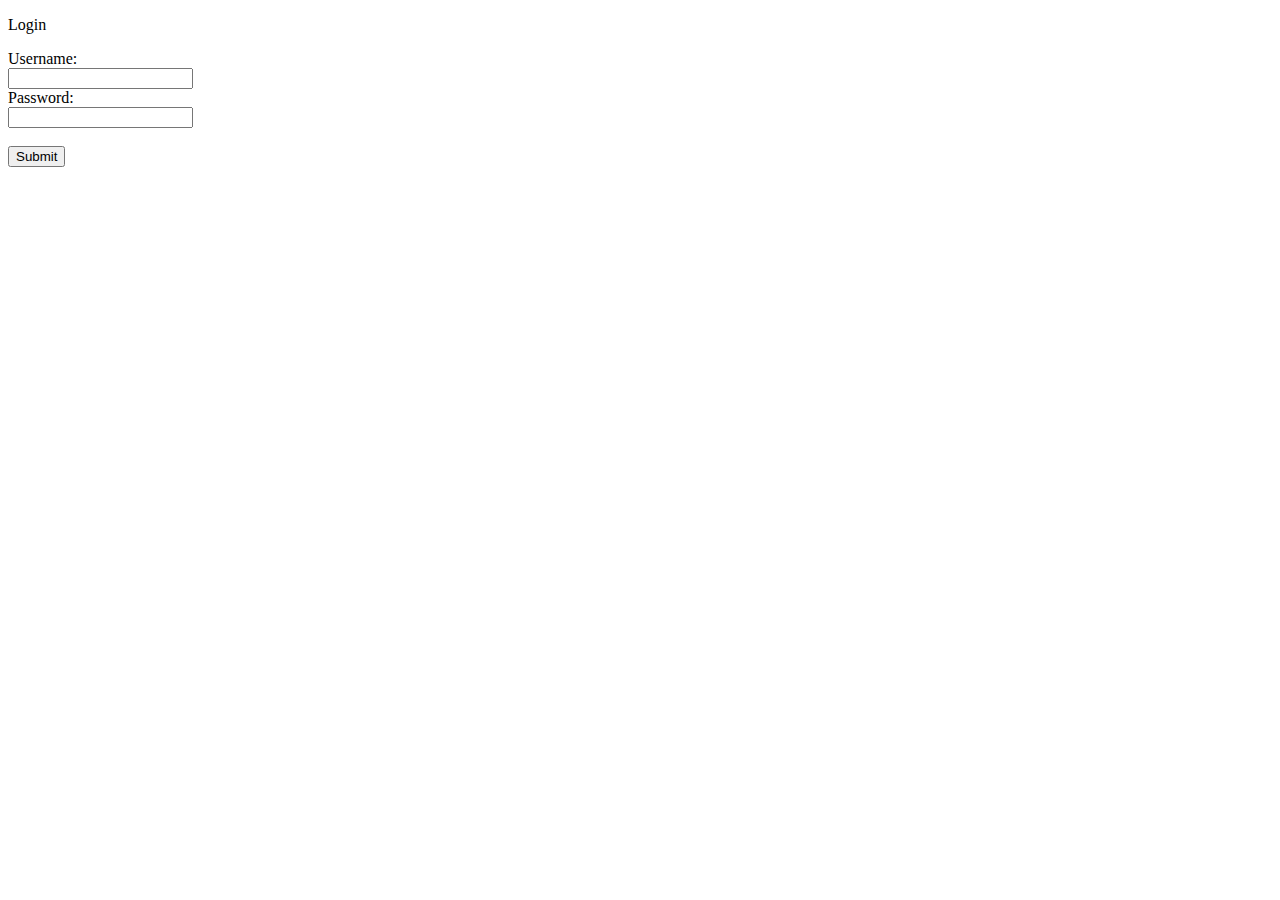
==== src/html/index.html @ 6228a364 "first commit" ====
<!DOCTYPE html>
<html lang="en">

<head>
    <meta charset="UTF-8">
    <meta name="viewport" content="width=device-width, initial-scale=1.0">
    <title>Stroop Login</title>
</head>

<body>
    <p>Login</p>
    <form>
        <label for="UID">Username:</label><br>
        <input type="text" id="UID" name="UID"><br>
        <label for="PID">Password:</label><br>
        <input type="text" id="PID" name="PID"><br> <br>
        <input type="submit" value="Submit">
    </form>
</body>
</html>
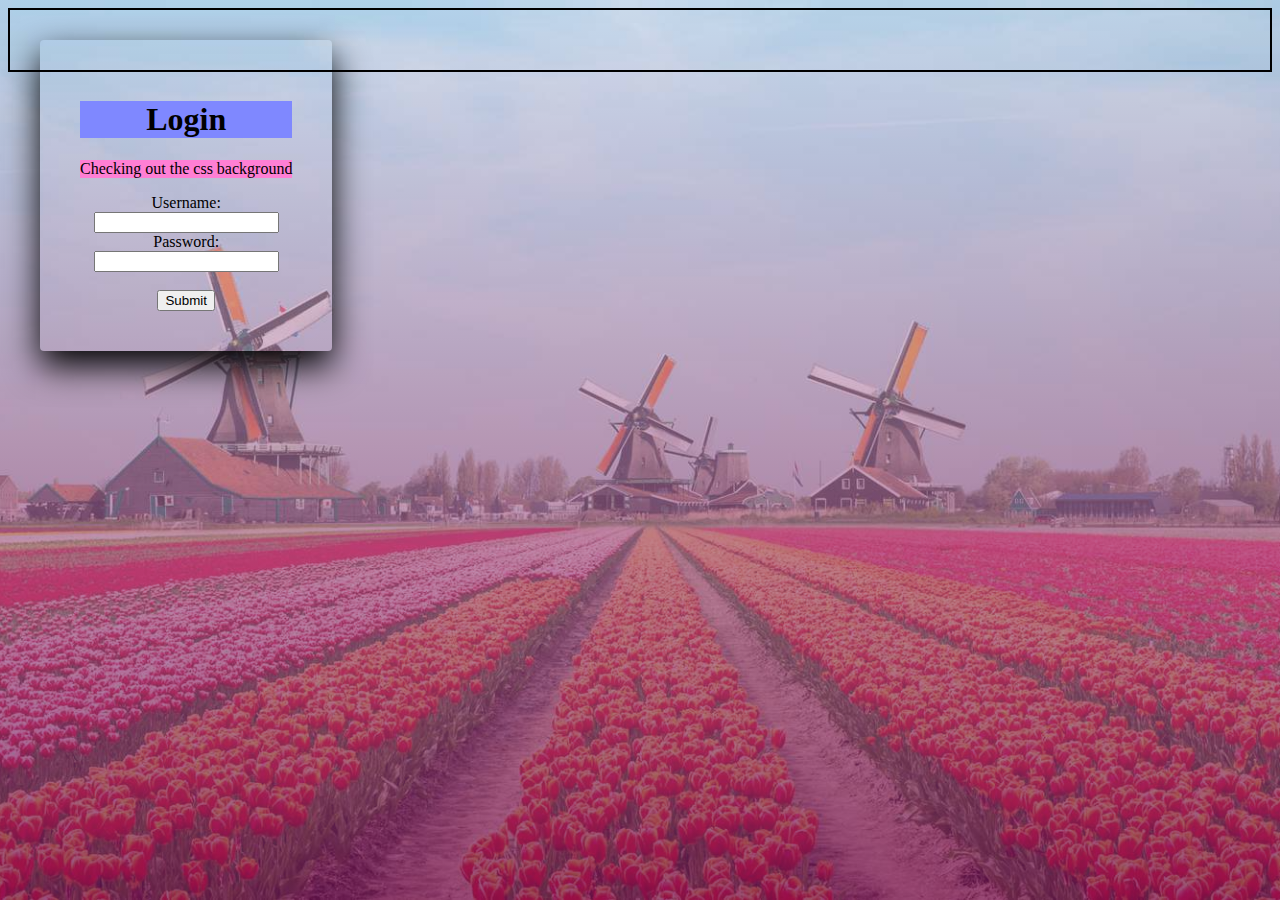
==== commit 195cc604: "2023.09.24 added: - changes to index.html - changes to stroop.css - login screen background image" ====
--- a/src/html/index.html
+++ b/src/html/index.html
@@ -2,19 +2,24 @@
 <html lang="en">
 
 <head>
+    <link rel="stylesheet" href="../css/stroop.css" type="text/css">
     <meta charset="UTF-8">
     <meta name="viewport" content="width=device-width, initial-scale=1.0">
     <title>Stroop Login</title>
 </head>
 
 <body>
-    <p>Login</p>
-    <form>
-        <label for="UID">Username:</label><br>
-        <input type="text" id="UID" name="UID"><br>
-        <label for="PID">Password:</label><br>
-        <input type="text" id="PID" name="PID"><br> <br>
-        <input type="submit" value="Submit">
-    </form>
+    <div class="login">
+        <h1>Login</h1>
+        <p>Checking out the css background</p>
+        <form>
+            <label for="UID">Username:</label><br>
+            <input type="text" id="UID" name="UID"><br>
+            <label for="PID">Password:</label><br>
+            <input type="text" id="PID" name="PID"><br> <br>
+            <input type="submit" value="Submit">
+        </form>
+    </div>
 </body>
+
 </html>--- a/src/css/stroop.css
+++ b/src/css/stroop.css
@@ -0,0 +1,28 @@
+body {
+    background-image: linear-gradient(to bottom, rgba(245, 246, 252, 0.52), rgba(117, 19, 93, 0.73)), url("../assets/loginBackground.jpg");
+    background-repeat: no-repeat;
+    background-attachment: fixed;
+    background-position: center;
+    background-size: cover;
+
+    border: 2px solid black;
+    padding: 30px;
+}
+
+.login {
+    position:absolute;
+    justify-content: center;
+    align-items: center;
+    text-align: center;
+    padding:40px;
+    border-radius: 4px;
+    box-shadow:0 15px 35px rgba(0,0,0,9);
+}
+
+h1 {
+    background-color: rgb(127, 136, 255);
+}
+
+ p {
+    background-color: rgb(255, 127, 212);
+}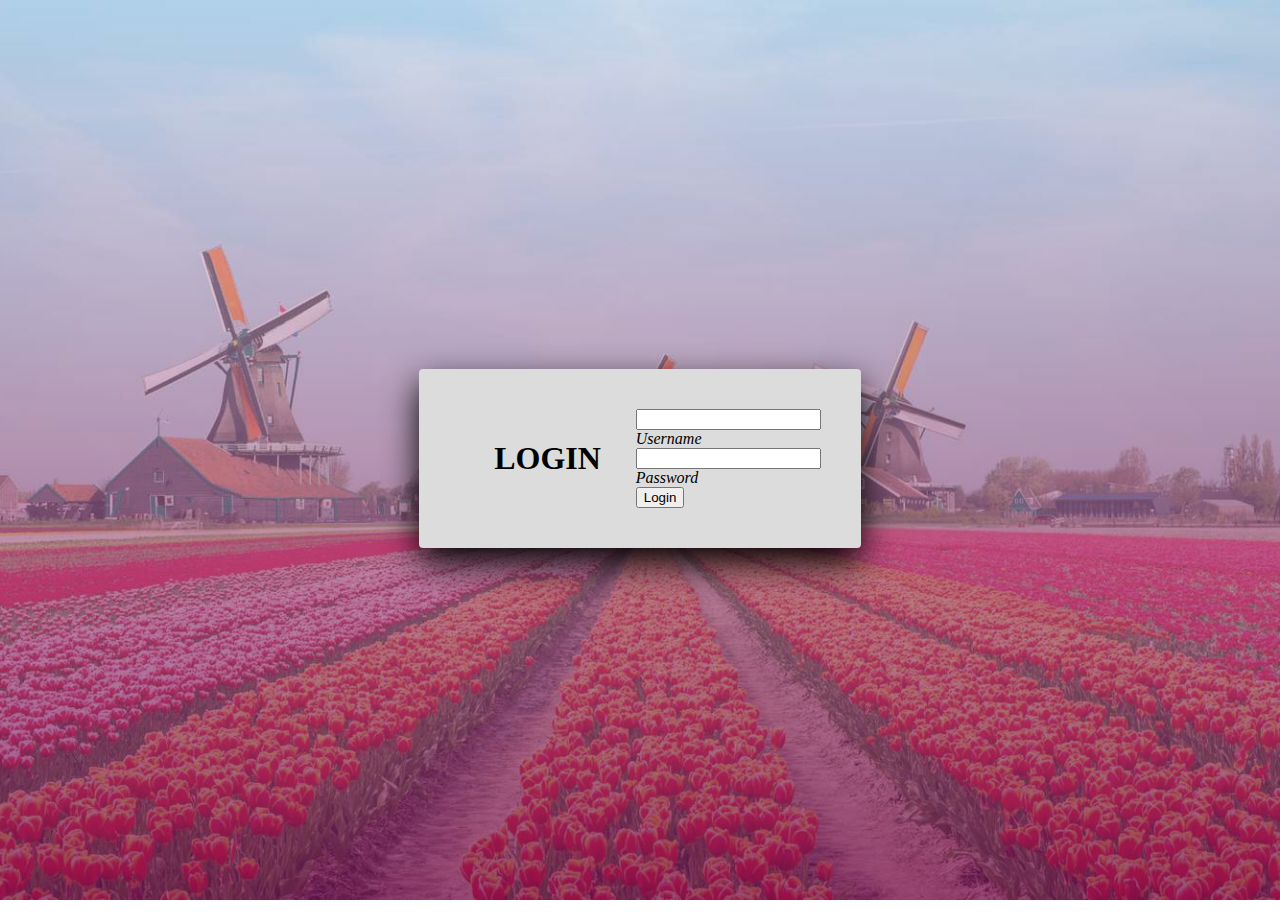
==== commit d9b73076: "2023.09.26 Made changes to" ====
--- a/src/html/index.html
+++ b/src/html/index.html
@@ -9,16 +9,23 @@
 </head>
 
 <body>
-    <div class="login">
-        <h1>Login</h1>
-        <p>Checking out the css background</p>
-        <form>
-            <label for="UID">Username:</label><br>
-            <input type="text" id="UID" name="UID"><br>
-            <label for="PID">Password:</label><br>
-            <input type="text" id="PID" name="PID"><br> <br>
-            <input type="submit" value="Submit">
-        </form>
+    <div class="container">
+        <div class="signin">
+            <h1>Login</h1>
+        </div>
+        <div class="form">
+            <div class="inputBox">
+                <input type="text" required="">
+                <i>Username</i>
+            </div>
+            <div class="inputBox">
+                <input type="text" required="">
+                <i>Password</i>
+            </div>
+            <div class="inputBox">
+                <input type="submit" value="Login">
+            </div>
+        </div>
     </div>
 </body>
 
--- a/src/css/stroop.css
+++ b/src/css/stroop.css
@@ -5,24 +5,44 @@
     background-position: center;
     background-size: cover;
 
-    border: 2px solid black;
-    padding: 30px;
+    display: flex;
+    justify-content: center;
+    align-items: center;
+    min-height: 100vh;
 }
 
-.login {
-    position:absolute;
+.container {
+    position: absolute;
+    background: gainsboro; 
+    display: flex;
     justify-content: center;
     align-items: center;
-    text-align: center;
     padding:40px;
     border-radius: 4px;
     box-shadow:0 15px 35px rgba(0,0,0,9);
 }
 
-h1 {
-    background-color: rgb(127, 136, 255);
+.container .signin {
+    position: relative;
+    width: 100%;
+    display: flex;
+    justify-content: center;
+    align-items: center;
+    flex-direction: column;
+    gap: 40px
 }
 
- p {
-    background-color: rgb(255, 127, 212);
+.container .signin h1 {
+    text-transform: uppercase;
+}
+
+.container .signin .form {
+    width: 100%;
+    display: flex;
+    flex-direction: column;
+    gap: 25px;
+}
+
+.container .signin .form .inputBox {
+
 }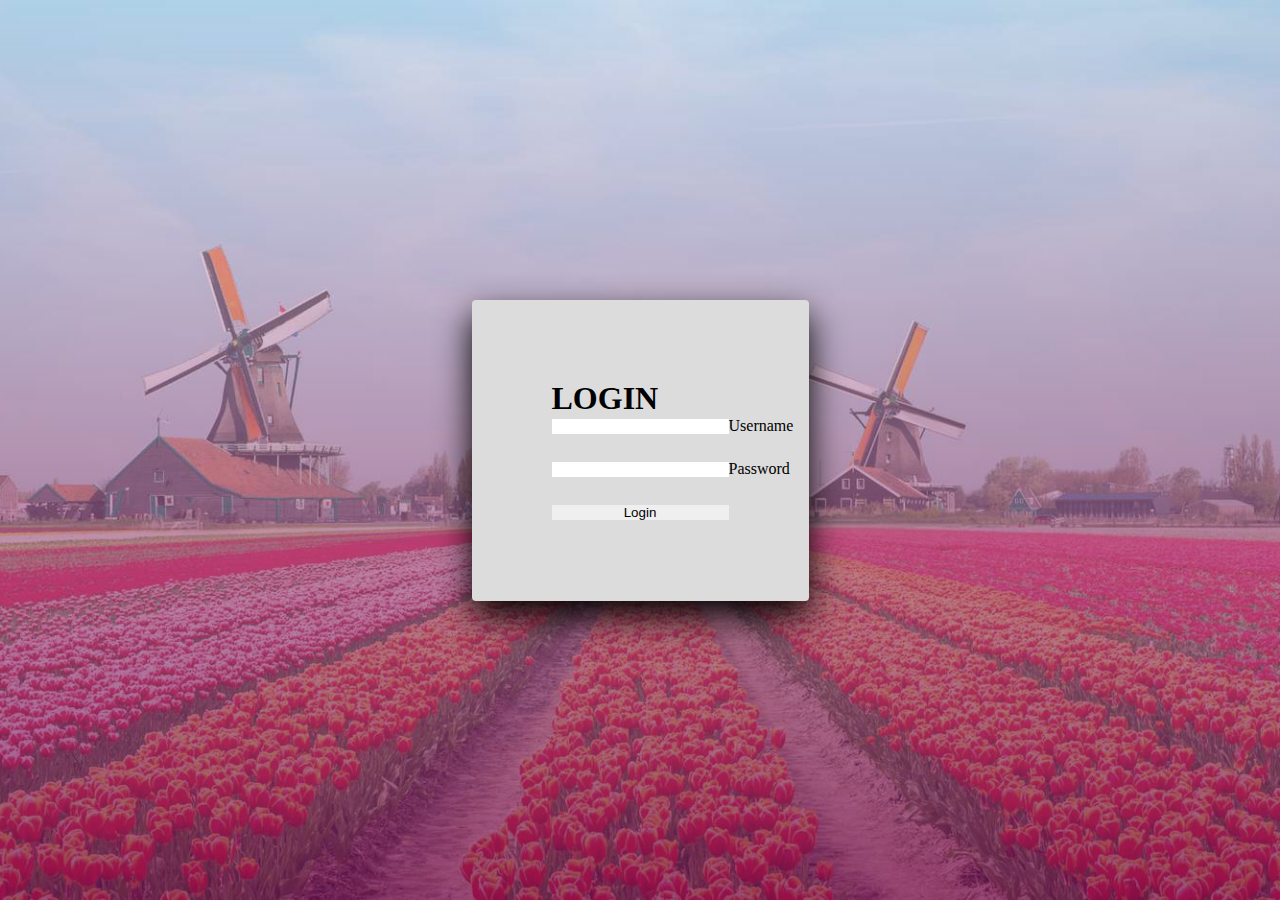
==== commit 1802c855: "2023.09.27" ====
--- a/src/html/index.html
+++ b/src/html/index.html
@@ -11,19 +11,21 @@
 <body>
     <div class="container">
         <div class="signin">
-            <h1>Login</h1>
-        </div>
-        <div class="form">
-            <div class="inputBox">
-                <input type="text" required="">
-                <i>Username</i>
-            </div>
-            <div class="inputBox">
-                <input type="text" required="">
-                <i>Password</i>
-            </div>
-            <div class="inputBox">
-                <input type="submit" value="Login">
+            <div class="content">
+                <h1>Login</h1>
+                <div class="form">
+                    <div class="inputBox">
+                        <input type="text" required="">
+                        <i>Username</i>
+                    </div>
+                    <div class="inputBox">
+                        <input type="text" required="">
+                        <i>Password</i>
+                    </div>
+                    <div class="inputBox">
+                        <input type="submit" value="Login">
+                    </div>
+                </div>
             </div>
         </div>
     </div>
--- a/src/css/stroop.css
+++ b/src/css/stroop.css
@@ -1,3 +1,9 @@
+* {
+    margin: 0;
+    padding: 0;
+    box-sizing: border-box;
+}
+
 body {
     background-image: linear-gradient(to bottom, rgba(245, 246, 252, 0.52), rgba(117, 19, 93, 0.73)), url("../assets/loginBackground.jpg");
     background-repeat: no-repeat;
@@ -17,6 +23,8 @@
     display: flex;
     justify-content: center;
     align-items: center;
+    flex-wrap: wrap;
+    overflow: hidden;
     padding:40px;
     border-radius: 4px;
     box-shadow:0 15px 35px rgba(0,0,0,9);
@@ -29,7 +37,8 @@
     justify-content: center;
     align-items: center;
     flex-direction: column;
-    gap: 40px
+    padding: 40px;
+    border-radius: 4px;
 }
 
 .container .signin h1 {
@@ -44,5 +53,19 @@
 }
 
 .container .signin .form .inputBox {
+    position: relative;
+    width: 100%
+}
 
+.container .signin .form .inputBox input {
+    position: relative;
+    width: 100%;
+    border: none;
+    outline: none;
+}
+
+.container .signin .form .inputBox i {
+    position: absolute;
+    font-style: normal;
+    pointer-events: none;
 }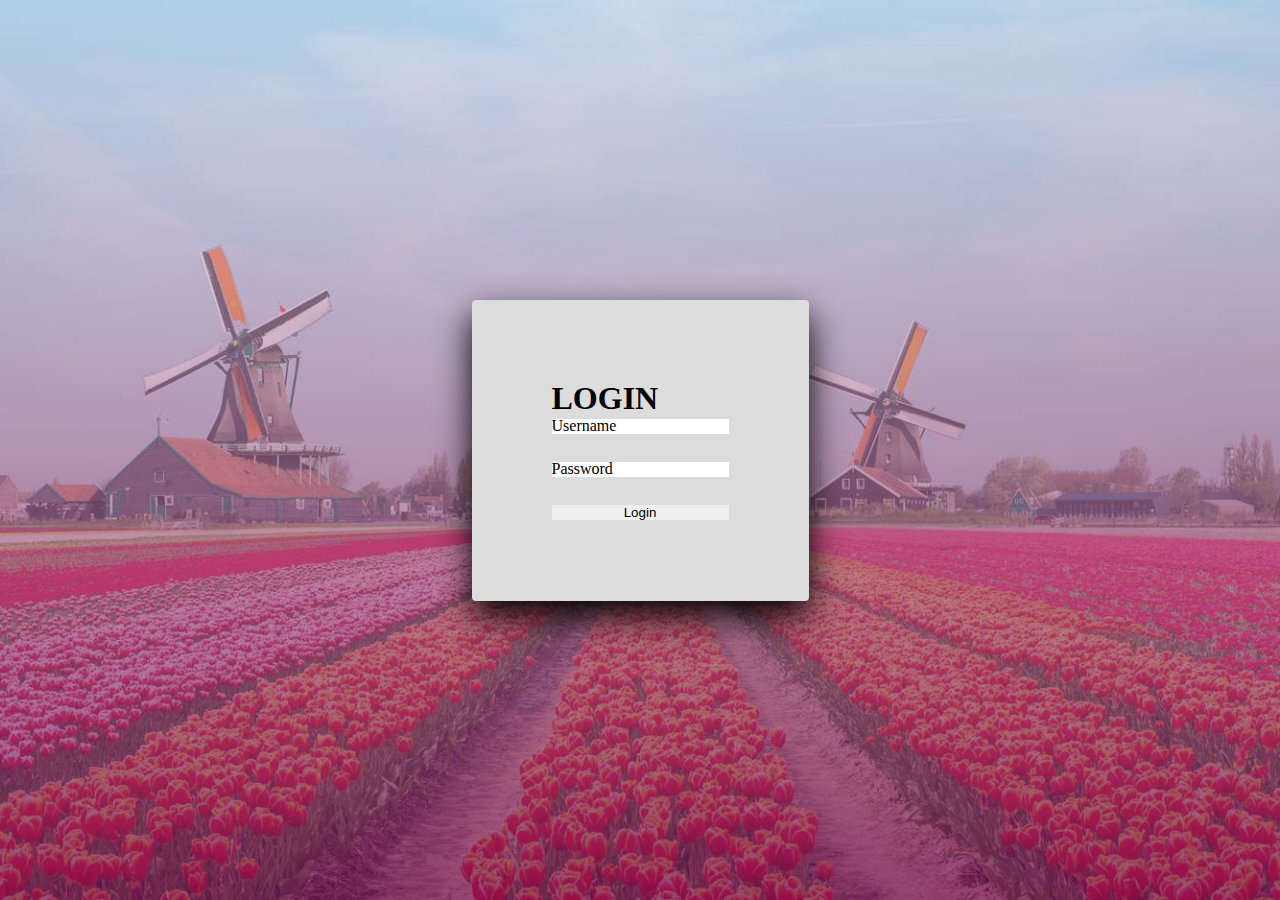
==== commit 81aa4c02: "2023.09.28 (YYYY.MM.DD)" ====
--- a/src/html/index.html
+++ b/src/html/index.html
@@ -15,7 +15,7 @@
                 <h1>Login</h1>
                 <div class="form">
                     <div class="inputBox">
-                        <input type="text" required="">
+                        <input type="text" required>
                         <i>Username</i>
                     </div>
                     <div class="inputBox">
--- a/src/css/stroop.css
+++ b/src/css/stroop.css
@@ -45,19 +45,19 @@
     text-transform: uppercase;
 }
 
-.container .signin .form {
+.container .signin .content .form {
     width: 100%;
     display: flex;
     flex-direction: column;
     gap: 25px;
 }
 
-.container .signin .form .inputBox {
+.container .signin .content .form .inputBox {
     position: relative;
     width: 100%
 }
 
-.container .signin .form .inputBox input {
+.container .signin .content .form .inputBox input {
     position: relative;
     width: 100%;
     border: none;
@@ -68,4 +68,5 @@
     position: absolute;
     font-style: normal;
     pointer-events: none;
+    left: 0;
 }